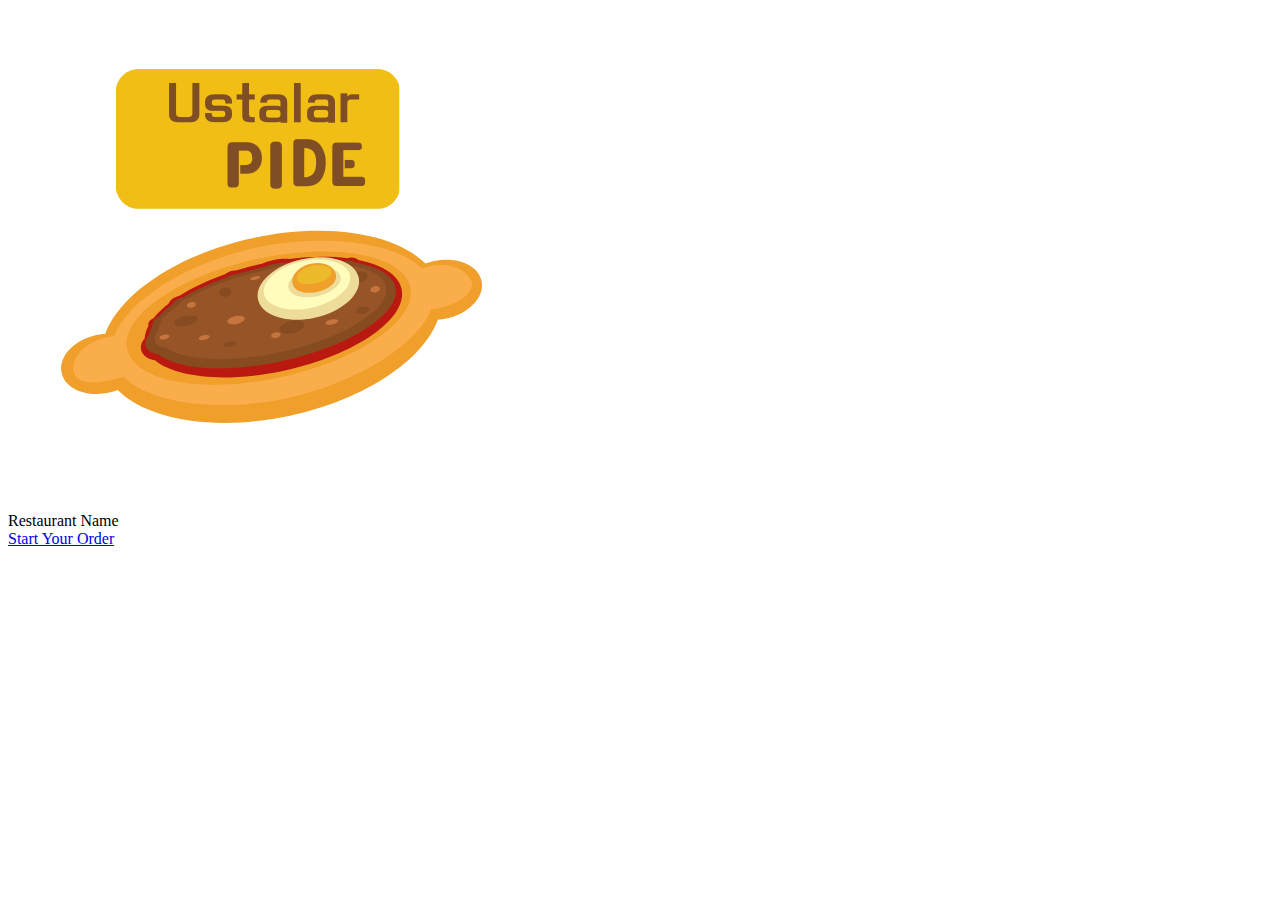
==== index.html @ 1642bd7d "Added files" ====
<!DOCTYPE html>
<html lang="en">
    <head>
        <title></title>
        <meta charset="UTF-8">
        <meta name="viewport" content="width=device-width, initial-scale=1">
        <link href="css/style.css" rel="stylesheet">
    </head>
    <body>
        <div class="container">
        <div class="elipse">          
                <img class ="logo" src="logo.png" alt="">
        </div>
        
        <div class="restname">
            <span>Restaurant Name</span>
        </div>
        <div class="greybutton">
            <div class="starttext">
                <a href="menu.html">Start Your Order</a> 
            </div>
        </div>
    </div>
    </body>
</html>
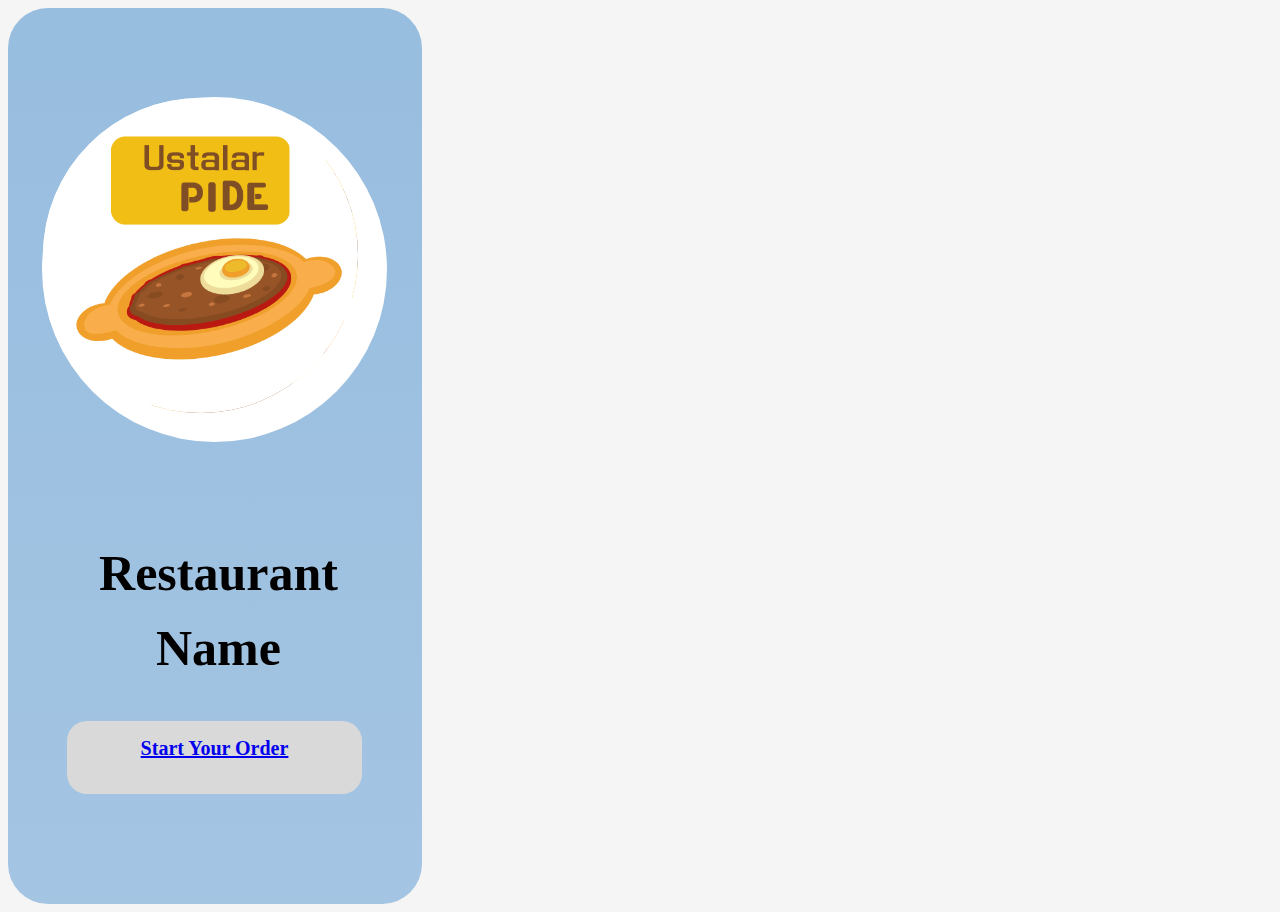
==== commit 52bedbac: "changed css file way" ====
--- a/index.html
+++ b/index.html
@@ -4,7 +4,7 @@
         <title></title>
         <meta charset="UTF-8">
         <meta name="viewport" content="width=device-width, initial-scale=1">
-        <link href="css/style.css" rel="stylesheet">
+        <link href="style.css" rel="stylesheet">
     </head>
     <body>
         <div class="container">
@@ -22,4 +22,4 @@
         </div>
     </div>
     </body>
-</html>+</html>
--- a/style.css
+++ b/style.css
@@ -0,0 +1,718 @@
+    html,body{
+    background: #F5F5F5;
+    }
+
+    img{
+        max-width: 100%;
+        height:auto;
+    }
+
+    .container{
+        position: relative;
+        width: 414px;
+        height: 896px;
+        
+        background: linear-gradient(180deg, rgba(141, 183, 221, 0.9) 0%, rgba(141, 183, 221, 0.78) 100%);
+        border-radius: 40px;;
+   
+    }
+    
+    .elipse{
+        position: absolute;
+        width: 345px;
+        height: 345px;
+        left: 34px;
+        top: 89px;
+        border-radius: 50%;
+        
+        background: #FFFFFF;
+    
+    }
+
+    .logo{
+        position:absolute;
+        width: 315px;
+        height: 315px;
+        left: 1px;
+        top: 1px;
+        border-radius: 50%;
+
+        background: url(logo.png);
+    }
+
+    .restname{
+        position: absolute;
+        width: 325px;
+        height: 91px;
+        left: 48px;
+        top: 528px;
+
+        font-family: 'Poppins';
+        font-style: normal;
+        font-weight: 700;
+        font-size: 50px;
+        line-height: 75px;
+        text-align: center;
+
+        color: #000000;
+
+    }
+
+    .greybutton{
+        position: absolute;
+        width: 295px;
+        height: 73px;
+        left: 59px;
+        top: 713px;
+
+        background: #D9D9D9;
+        border-radius: 20px;
+
+
+    }
+
+    .starttext{
+        position: absolute;
+        width: 235px;
+        height: 43px;
+        left: 30px;
+        top: 5px;
+
+        font-family: 'Poppins';
+        font-style: normal;
+        font-weight: 700;
+        font-size: 20px;
+        line-height: 45px;
+        text-align: center;
+        text-decoration:none;
+
+        color: #2F9CFF;
+
+    }
+
+    .menuheader{
+        position: absolute;
+        width: 118px;
+        height: 60px;
+        left: 29px;
+        top: 34px;
+
+        font-family: 'Poppins';
+        font-style: normal;
+        font-weight: 500;
+        font-size: 40px;
+        line-height: 60px;
+        /* identical to box height */
+
+
+        color: #000000;
+
+    }
+
+    .searcharea{
+        position: absolute;
+        width: 344px;
+        height: 63px;
+        left: 35px;
+        top: 112px;
+
+        background: #D9D9D9;
+        border-radius: 35px;
+    }
+
+    .searchtext{
+        position: absolute;
+        width: 163px;
+        height: 43px;
+        left: 100px;
+        top: -5px;
+            
+        font-family: 'Poppins';
+        font-style: normal;
+        font-weight: 500;
+        font-size: 20px;
+        line-height: 45px;
+            
+        color: #525050;
+
+    }
+
+    #searchicon{
+        position: absolute;
+        left: 12.5%;
+        right: 14.63%;
+        top: 12.5%;
+        bottom: 14.63%;
+        width: 163px;
+        height: 43px;
+    }
+
+    .categoryboxselected{
+        position: absolute;
+        width: 80px;
+        height: 80px;
+        left: 34px;
+        top: 197px;
+            
+        background: rgba(141, 183, 221, 0.9);
+        border-radius: 10px;
+    }
+
+    .categorybox{
+        position: absolute;
+        width: 80px;
+        height: 80px;
+        left: 34px;
+        top: 197px;
+            
+        background: rgba(255, 255, 255, 0.9);
+        border-radius: 10px;
+        border: 1px solid black;
+    }
+
+    
+
+    .promotions{
+        position: absolute;
+        width: 347px;
+        height: 199px;
+        left: 29px;
+        top: 383px;
+
+        background: linear-gradient(108.06deg, rgba(16, 83, 255, 0.234) 2.65%, rgba(202, 214, 225, 0.9) 100%);
+        border-radius: 10px;
+
+    }
+
+    .promotionheader{
+        position: absolute;
+        width: 229px;
+        height: 60px;
+        left: 31px;
+        top: 328px;
+
+        font-family: 'Poppins';
+        font-style: normal;
+        font-weight: 500;
+        font-size: 24px;
+        line-height: 36px;
+
+        color: #000000;
+
+    }
+
+    .promotiontitle{
+        position: absolute;
+        width: 148px;
+        height: 37px;
+        left: 20px;
+        top: 20px;
+
+        font-family: 'Poppins';
+        font-style: normal;
+        font-weight: 400;
+        font-size: 16px;
+        line-height: 24px;
+        text-align: center;
+
+        color: #000000;
+    }
+
+    .promotionproductname{
+        position: absolute;
+        width: 218px;
+        height: 33px;
+        left: 20px;
+        top: 50px;
+
+        font-family: 'Poppins';
+        font-style: normal;
+        font-weight: 600;
+        font-size: 17px;
+        line-height: 26px;
+        text-align: center;
+
+        color: #000000;
+
+    }
+
+    .promotedprice{
+        position: absolute;
+        width: 226px;
+        height: 33px;
+        left: 20px;
+        top: 80px;
+
+        font-family: 'Poppins';
+        font-style: normal;
+        font-weight: 500;
+        font-size: 16px;
+        line-height: 24px;
+        text-align: center;
+
+        color: #000000;
+
+    }
+
+    .addpromotedprodcut{
+        position: absolute;
+        width: 50px;
+        height: 50px;
+        left: 250px;
+        top: 145px;
+
+        filter: drop-shadow(0px 8px 8px rgba(0, 0, 0, 0.25));
+
+
+    }
+
+    .products{
+        position: absolute;
+        width: 229px;
+        height: 38px;
+        left: 20px;
+        top: 590px;
+
+        font-family: 'Poppins';
+        font-style: normal;
+        font-weight: 500;
+        font-size: 24px;
+        line-height: 36px;
+
+        color: #000000;
+    }
+
+    .productcard{
+        position: absolute;
+        width: 129px;
+        height: 173px;
+        left: 10px;
+        top: 50px;
+
+        background: #D9D9D9;
+        border-radius: 20px;
+    }
+
+    .productimg{
+        position: absolute;
+        width: 100px;
+        height: 100px;
+        left: 15px;
+        top: 15px;
+        border-radius: 10px;
+    }
+
+    .productname{
+        position: absolute;
+        width: 96px;
+        height: 22px;
+        left: 15px;
+        top: 125px;
+
+        font-family: 'Poppins';
+        font-style: normal;
+        font-weight: 500;
+        font-size: 15px;
+        line-height: 22px;
+
+        color: #000000;
+    }
+
+    .productprice{
+        position: absolute;
+        width: 40px;
+        height: 21px;
+        left: 15px;
+        top: 145px;
+
+        font-family: 'Poppins';
+        font-style: normal;
+        font-weight: 500;
+        font-size: 15px;
+        line-height: 22px;
+
+        color: #FF7A00;
+    }
+
+    #addproduct{
+        position: absolute;
+        width: 15px;
+        height: 15px;
+        left: 90px;
+        top: 145px;
+
+        filter: drop-shadow(0px 4px 4px rgba(0, 0, 0, 0.25));
+
+    }
+    
+    .elipse2{
+        position: absolute;
+        width: 340px;
+        height: 340px;
+        left: 34px;
+        top: 59px;
+        border-radius: 50%;
+
+        background: #FFFFFF;
+    }
+
+    .productbigimg{
+        position: absolute;
+        width: 280px;
+        height: 280px;
+        left: 30px;
+        top: 30px;
+        border-radius: 50%;
+    }
+
+    .productpagedetails{
+        position: absolute;
+        width: 414px;
+        height: 462px;
+        left: 0px;
+        top: 434px;
+
+        background: #FFFFFF;
+        border-radius: 80px 0px 0px 0px;
+    }
+
+    .productpageprice{
+        position: absolute;
+        width: 100px;
+        height: 33px;
+        left: 300px;
+        top: 25px;
+
+        font-family: 'Poppins';
+        font-style: normal;
+        font-weight: 700;
+        font-size: 22px;
+        line-height: 33px;
+        /* identical to box height */
+
+        text-align: center;
+
+        color: #FF7A00;
+
+    }
+    
+    #productpagesubstract{
+        position: absolute;
+        width: 24px;
+        height: 24px;
+        left: 308px;
+        top: 80px;
+    }
+
+    #productpageadd{
+        position: absolute;
+        width: 24px;
+        height: 24px;
+        left: 376px;
+        top: 80px;
+
+    }
+
+    .orderamount{
+        position: absolute;
+        width: 13px;
+        height: 33px;
+        left: 347px;
+        top: 75px;
+
+        font-family: 'Poppins';
+        font-style: normal;
+        font-weight: 400;
+        font-size: 22px;
+        line-height: 33px;
+        /* identical to box height */
+
+        text-align: center;
+
+        color: #000000;
+    }
+
+    .productpagetitle{
+        position: absolute;
+        width: 146px;
+        height: 33px;
+        left: 54px;
+        top: 100px;
+
+        font-family: 'Poppins';
+        font-style: normal;
+        font-weight: 700;
+        font-size: 22px;
+        line-height: 33px;
+        /* identical to box height */
+
+        text-align: center;
+
+        color: #000000;
+
+
+    }
+
+
+
+    .productpageexp{
+        position: absolute;
+        width: 306px;
+        height: 49px;
+        left: 54px;
+        top: 150px;
+
+        font-family: 'Poppins';
+        font-style: normal;
+        font-weight: 500;
+        font-size: 16px;
+        line-height: 24px;
+
+        color: #000000;
+
+    }
+    .additionalitemstitle{
+        position: absolute;
+        width: 56px;
+        height: 41px;
+        left: 54px;
+        top: 250px;
+
+        font-family: 'Poppins';
+        font-style: normal;
+        font-weight: 700;
+        font-size: 25px;
+        line-height: 38px;
+
+        color: #000000;
+
+
+    }
+    .additionalitemscard{
+        position: absolute;
+        width: 103.83px;
+        height: 80px;
+        left: 50px;
+        top: 290px;
+        border:1px solid black;
+
+    }
+    .bluebutton{
+        position: absolute;
+        width: 295px;
+        height: 73px;
+        left: 50px;
+        top: 400px;
+
+        background: rgba(141, 183, 221, 0.9);
+        border-radius: 20px;
+
+    }
+
+    .bluebottontext{
+        position: absolute;
+        width: 235px;
+        height: 43px;
+        left: 35px;
+        top: 15px;
+
+        font-family: 'Poppins';
+        font-style: normal;
+        font-weight: 700;
+        font-size: 30px;
+        line-height: 45px;
+        text-align: center;
+
+        color: #FFFFFF;
+
+    }
+
+    .basketheader{
+        position: absolute;
+        width: 255px;
+        height: 28px;
+        left: 34px;
+        top: 35px;
+
+        font-family: 'Poppins';
+        font-style: normal;
+        font-weight: 500;
+        font-size: 25px;
+        line-height: 38px;
+
+        color: #000000;
+    }
+
+    .basketproductcard{
+        position: absolute;
+        width: 90%;
+        height: 120px;
+        left: 12px;
+        top: 96px;
+        border: 1px solid grey;
+
+    }
+
+    .basketproductimg{
+        position: absolute;
+        width: 120px;
+        height: 90%;
+        left: 12px;
+        top: 96px;
+
+    }
+
+    .basketproductname{
+        position: absolute;
+        width: 151px;
+        height: 29px;
+        left: 140px;
+        top: 10px;
+
+        font-family: 'Poppins';
+        font-style: normal;
+        font-weight: 400;
+        font-size: 20px;
+        line-height: 30px;
+
+        color: #000000;
+    }
+
+    .basketproductprice{
+        position: absolute;
+        width: 55px;
+        height: 23px;
+        left: 140px;
+        top: 50px;
+
+        font-family: 'Poppins';
+        font-style: normal;
+        font-weight: 400;
+        font-size: 16px;
+        line-height: 24px;
+
+        color: #000000;
+    }
+
+    #basketsubstract{
+        position: absolute;
+        width: 24px;
+        height: 24px;
+        left: 140px;
+        top: 85px;
+    }
+
+    .basketorderamount{
+        position: absolute;
+        width: 24px;
+        height: 24px;
+        left: 170px;
+        top: 85px;
+
+    }
+
+    #basketpageadd{
+        position: absolute;
+        width: 24px;
+        height: 24px;
+        left: 200px;
+        top: 85px;
+
+    }
+
+    .basketremove{
+        position: absolute;
+        width: 80px;
+        height: 24px;
+        left: 230px;
+        top: 85px;
+
+
+    }
+
+    .ordernotetitle{
+        position: absolute;
+        width: 255px;
+        height: 28px;
+        left: 34px;
+        top: 398px;
+
+        font-family: 'Poppins';
+        font-style: normal;
+        font-weight: 500;
+        font-size: 20px;
+        line-height: 30px;
+
+        color: #000000;
+    }
+
+    .ordernoteinput{
+        box-sizing: border-box;
+
+        position: absolute;
+        width: 326px;
+        height: 82px;
+        left: 34px;
+        top: 438px;
+
+        background: #FFFFFF;
+        border: 1px solid #CDCDCD;
+        border-radius: 20px;
+
+    }
+
+    .totalamounttext{
+        position: absolute;
+        width: 255px;
+        height: 28px;
+        left: 34px;
+        top: 587px;
+        
+        font-family: 'Poppins';
+        font-style: normal;
+        font-weight: 500;
+        font-size: 25px;
+        line-height: 38px;
+        
+        color: #000000;
+        
+    }
+
+    .totalamount{
+        position: absolute;
+        width: 120px;
+        height: 30px;
+        left: 250px;
+        top: 593px;
+        
+        font-family: 'Poppins';
+        font-style: normal;
+        font-weight: 400;
+        font-size: 20px;
+        line-height: 30px;
+        /* identical to box height */
+        
+        
+        color: #FF7A00;
+        
+    }
+
+    .orderbutton{
+        position: relative;
+        width: 295px;
+        height: 73px;
+        margin: auto;
+        top: 664px;
+        
+        background: rgba(141, 183, 221, 0.9);
+        border-radius: 20px;
+        border: 1px solid  rgba(141, 183, 221, 0.9) ;
+
+        font-family: 'Poppins';
+        font-style: normal;
+        font-weight: 700;
+        font-size: 30px;
+        line-height: 45px;
+        text-align: center;
+        color: #FFFFFF;
+    }